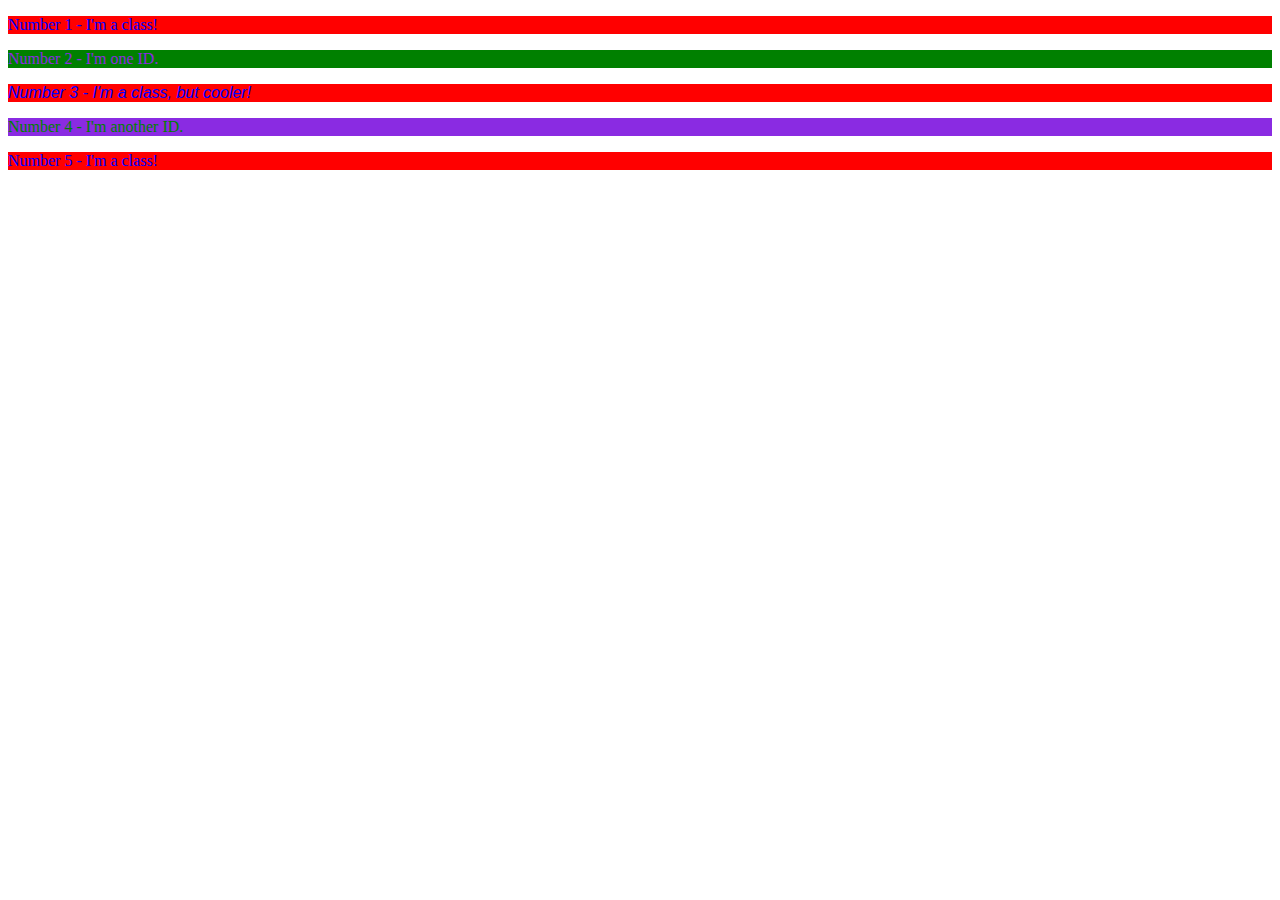
==== foundations/02-class-id-selectors/index.html @ 555aeec4 "Complete CSS exercises 1 & 2" ====
<!DOCTYPE html>
<html lang="en">

  <head>
    <meta charset="UTF-8">
    <meta http-equiv="X-UA-Compatible" content="IE=edge">
    <meta name="viewport" content="width=device-width, initial-scale=1.0">
    <title>Class and ID Selectors</title>
    <link rel="stylesheet" href="style.css">
  </head>

  <body>
    <div>
      <p class="first_class">Number 1 - I'm a class!</p>
      <div id="first_id">Number 2 - I'm one ID.</div>
      <p class="first_class but_different">Number 3 - I'm a class, but cooler!</p>
      <div id="second_id">Number 4 - I'm another ID.</div>
      <p class="first_class">Number 5 - I'm a class!</p>
    </div>
  </body>

</html>
---- foundations/02-class-id-selectors/style.css ----
.first_class{
    color: blue;
    background-color: red;
}

.but_different{
    font-style: italic;
    font-family: Impact, Haettenschweiler, 'Arial Narrow Bold', sans-serif;
}

#first_id{
    color:blueviolet;
    background-color: green;
}

#second_id{
    color: green;
    background-color: blueviolet;
}
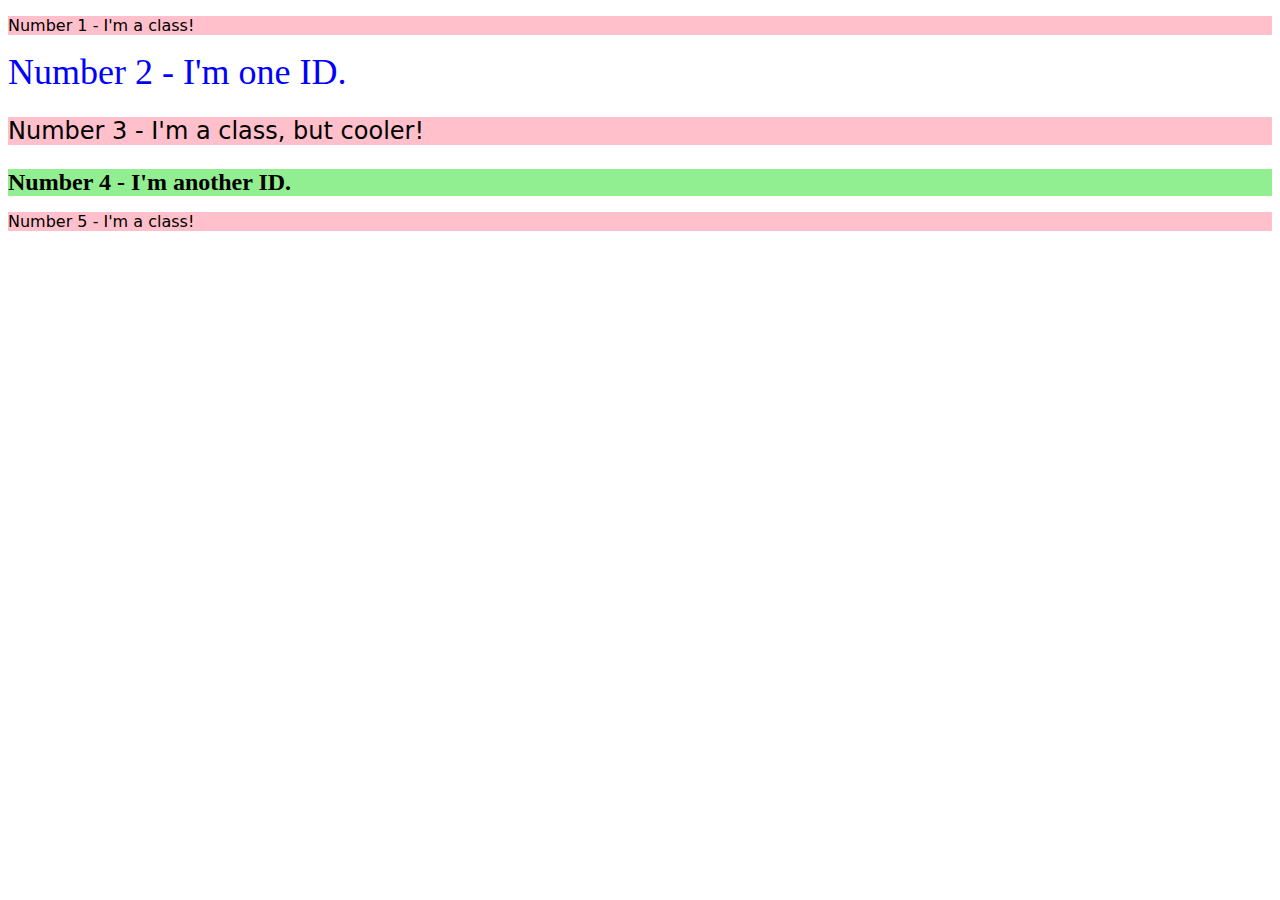
==== commit 1930b06d: "Fix CSS and HTML to match README specifications" ====
--- a/foundations/02-class-id-selectors/index.html
+++ b/foundations/02-class-id-selectors/index.html
@@ -11,11 +11,11 @@
 
   <body>
     <div>
-      <p class="first_class">Number 1 - I'm a class!</p>
-      <div id="first_id">Number 2 - I'm one ID.</div>
-      <p class="first_class but_different">Number 3 - I'm a class, but cooler!</p>
-      <div id="second_id">Number 4 - I'm another ID.</div>
-      <p class="first_class">Number 5 - I'm a class!</p>
+      <p class="odd">Number 1 - I'm a class!</p>
+      <div id="second">Number 2 - I'm one ID.</div>
+      <p class="third odd">Number 3 - I'm a class, but cooler!</p>
+      <div id="fourth">Number 4 - I'm another ID.</div>
+      <p class="odd">Number 5 - I'm a class!</p>
     </div>
   </body>
 
--- a/foundations/02-class-id-selectors/style.css
+++ b/foundations/02-class-id-selectors/style.css
@@ -1,20 +1,19 @@
 
-.first_class{
-    color: blue;
-    background-color: red;
+.odd{
+    background-color: rgb(255, 192, 203);
+    font-family: Verdana, "Dejavu Sans", sans-serif;
 }
 
-.but_different{
-    font-style: italic;
-    font-family: Impact, Haettenschweiler, 'Arial Narrow Bold', sans-serif;
+.third, #fourth{
+    font-size: 24px;
 }
 
-#first_id{
-    color:blueviolet;
-    background-color: green;
+#second{
+    color: #0000FF;
+    font-size: 36px;
 }
 
-#second_id{
-    color: green;
-    background-color: blueviolet;
+#fourth{
+    font-weight: bold;
+    background-color: hsl(120, 73%, 75%);
 }